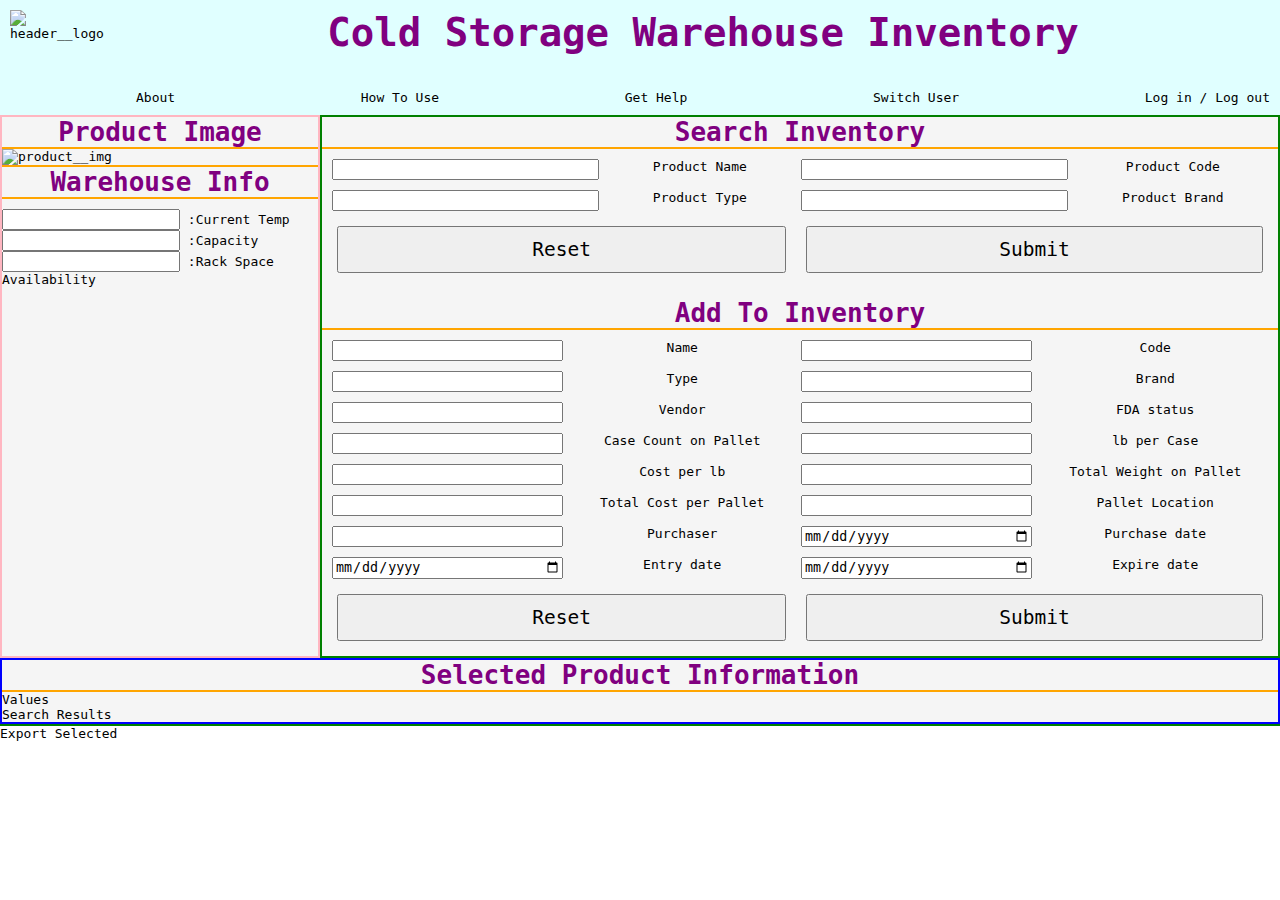
==== freezer-index.html @ e8241601 "initial commit" ====
<!DOCTYPE html>
<html lang="en">
<head>
    <meta charset="UTF-8">
    <meta name="viewport" content="width=device-width, initial-scale=1.0">
    <title>Cold Storage Warehouse App</title>
    <link rel="icon" type="image/x-icon" href="/freezer/assets/ODS-StickersPacks_Frieza.png">
    <link rel="stylesheet" href="freezer-style.css">
    <script src="./freezer-main.js" defer></script>
</head>
<body>
    <header class="header">
        <div class="header__logo">
            <img class="header__logo-img" src="/freezer/assets/172-1723132_freezer-dragon-ball-head-hd-png-download.png" alt="header__logo">
        </div>
        <div class="header__right-">
            <h1 class="header__right-text">Cold Storage Warehouse Inventory</h1>
            <!-- <img class="header__background-img" src="#" alt="header__background-img"> -->
            <nav class="header__right-navbar">
                    <span class="header__right-navbar-about">About</span>
                    <span class="header__right-navbar-how-">How To Use</span>
                    <span class="header__right-navbar-help">Get Help</span>
                    <span class="header__right-navbar-user">Switch User</span>
                    <span class="header__right-avbar-log">Log in / Log out</span>
            </nav>
        </div>
    </header>
    <main class="main">
        <section class="product">
            <div class="product__img-container">
                <h2>Product Image</h2>
                <img class ="product__img" src="/freezer/assets/Cartoons__Anime_Dragonball_Artboard_12-512.webp" alt="product__img">
                <div class="warehouse-info">
                    <h2 class="warehouse-info__header">Warehouse Info</h2>
                    <input type="number">
                    <label for="">:Current Temp</label>
                    <input type="number" name="" id="">
                    <label for="">:Capacity</label>
                    <input type="number" name="" id="">
                    <label for="">:Rack Space Availability</label>
                </div>

            </div>
        </section>
        <section class="inventory">
            <div class="search-inventory">
                <h2 class="search-inventory__header">Search Inventory</h2>
                <form class="search-inventory__form">
                <input id="searchName" class="search-inventory__form-name" name="searchName" type="text"/>
                <label for="searchName">Product Name
                </label>
                <input id="searchCode" class="search-inventory__form-code" name="searchCode" type="number"/>
                <label for="searchCode">Product Code
                </label>
                <input id="searchType" class="search-inventory__form-type" name="searchType" type="text"/>
                <label for="searchType">Product Type
                </label>
                <input id="searchBrand" class="search-inventory__form-brand" name="searchBrand" type="text"/>
                <label for="searchBrand">Product Brand
                </label>
                <input class="search-inventory__form-reset-button" type="button" value="Reset"/>
                <input class="search-inventory__form-submit-button" type="submit" value="Submit">
                </form>
            </div>
            <div class="add-inventory">
                <h2 class="add-inventory__header">Add To Inventory</h2>
                <form class="add-inventory__form">
                    <input id="addName" class="add-inventory__form-name" name="addName" type="text"/>
                    <label for="addName">Name
                    </label>
                    <input id="addCode" class="add-inventory__form-code" name="addCode" type="number"/>
                    <label for="addCode">Code
                    </label>
                    <input id="addType" class="add-inventory__form-type" name="addType" type="text"/>
                    <label for="addType">Type
                    </label>
                    <input id="addBrand" class="add-inventory__form-brand" name="addBrand" type="text"/>
                    <label for="addBrand">Brand
                    </label>
                    <input id="addVendor" class="add-inventory__form-vendor" name="addVendor" type="text"/>
                    <label for="addVendor">Vendor
                    </label>
                    <input id="addFDA" class="add-inventory__form-fda" name="addFDA" type="text"/>
                    <label for="addFDA">FDA status
                    </label>
                    <input id="addCase" class="add-inventory__form-case" name="addCase" type="number"/>
                    <label for="addCase">Case Count on Pallet
                    </label>
                    <input id="addLb" class="add-inventory__form-lb" name="addLb" type="number"/>
                    <label for="addLb">lb per Case
                    </label>
                    <input id="addCost" class="add-inventory__form-cost" name="addCost" type="number"/>
                    <label for="addCost">Cost per lb
                    </label>
                    <input id="addWeight" class="add-inventory__form-weight" name="addWeight" type="number"/>
                    <label for="addWeight">Total Weight on Pallet
                    </label>
                    <input id="addTotal" class="add-inventory__form-total" name="addTotal" type="number"/>
                    <label for="addTotal">Total Cost per Pallet
                    </label>
                    <input id="addLocation" class="add-inventory__form-location" name="addLocation" type="number"/>
                    <label for="addLocation">Pallet Location
                    </label>
                    <input id="addPurchaser" class="add-inventory__form-purchaser" name="addPurchaser" type="text"/>
                    <label for="addPurchaser">Purchaser
                    </label>
                    <input id="addPDate" class="add-inventory__form-pdate" name="addPDate" type="date"/>
                    <label for="addPDate">Purchase date
                    </label>
                    <input id="addEDate" class="add-inventory__form-edate" name="addEDate" type="date"/>
                    <label for="addEDate">Entry date
                    </label>
                    <input id="addXDate" class="add-inventory__form-xdate" name="addXDate" type="date"/>
                    <label for="addXDate">Expire date
                    </label>
                    <input class="add-inventory__form-reset-button" type="button" value="Reset"/>
                    <input class="add-inventory__form-submit-button" type="submit" value="Submit">
                </form>
            </div>
        </section>
        <section class="inventory-result">
            <div>
                <h2 class="inventory-result__header">Selected Product Information</h2>
                <div>Values</div>
                <div>Search Results</div>
            </div>
        </section>
    </main>
    <footer class="footer">
        <nav class="footer__navbar">
            <span>Export Selected</span>
        </nav>
    </footer>    
</body>
</html>
---- freezer-style.css ----
* {
    margin: 0px;
    font-family: monospace;
}

.header {
    display: grid;
    grid-template-columns: 10% 90%;
    padding: 10px;
    background: lightcyan;
    /* border-bottom: 2px solid green; */
}

.header__logo {
    width: 80px;
}

.header__logo-img {
    width: 80px;
}

.header__right-text {
    font-size: 3em;
    color: purple;
    padding-bottom: 15px;
    text-align: center;
}

.header__right-navbar {
    padding-top: 20px;
    display: flex;
    justify-content: space-between;  
}

.main {
    height: auto;
    display: grid;
    background: whitesmoke;
    border-bottom: 2px solid green;
    grid-template-columns: 1fr 3fr;
    grid-template-rows:auto auto;
}

@media (width <= 950px) {

    .main {
        width: auto;
        height: auto;
        display: flex;
        flex-direction: column;
    }

}

@media (width <= 525px) {

    .main {
        width: auto;
        height: auto;
        display: flex;
        flex-direction: column;
    }
    
}

img {
    width: 400px;
}

.product{
    grid-column: 1 / 1;
    border: 2px solid lightpink
}

.product__img-container {
    display: block;
}

.warehouse-info__header {
    margin-bottom: 10px;
    border-top: 2px solid orange;
}

.inventory {
    grid-column: 2 / 3;
    border: 2px solid green;
}

.inventory-result {
    grid-column: 1 / 3;
    border: 2px solid blue;
}

.search-inventory,
.add-inventory {
    display: grid;
    grid-template-rows: auto auto;
}

.search-inventory__form,
.add-inventory__form {
    margin: 10px;
    display: grid;
    grid-template-columns: auto auto auto auto;
    grid-template-rows: auto auto auto auto;
    gap: 10px;

    label {
        text-align: center
    }
}
.search-inventory__form-reset-button,
.add-inventory__form-reset-button {
    grid-column: 1 / 3;
    margin: 5px;
    padding: 10px;
    font-size: 1.5em;
}

.search-inventory__form-submit-button,
.add-inventory__form-submit-button {
    grid-column: 3 / 5;
    margin: 5px;
    padding: 10px;
    font-size: 1.5em;
}

h2 {
    font-size: 2em;
    color: purple;
    /* padding-bottom: 15px; */
    text-align: center;
    border-bottom: 2px solid orange
}
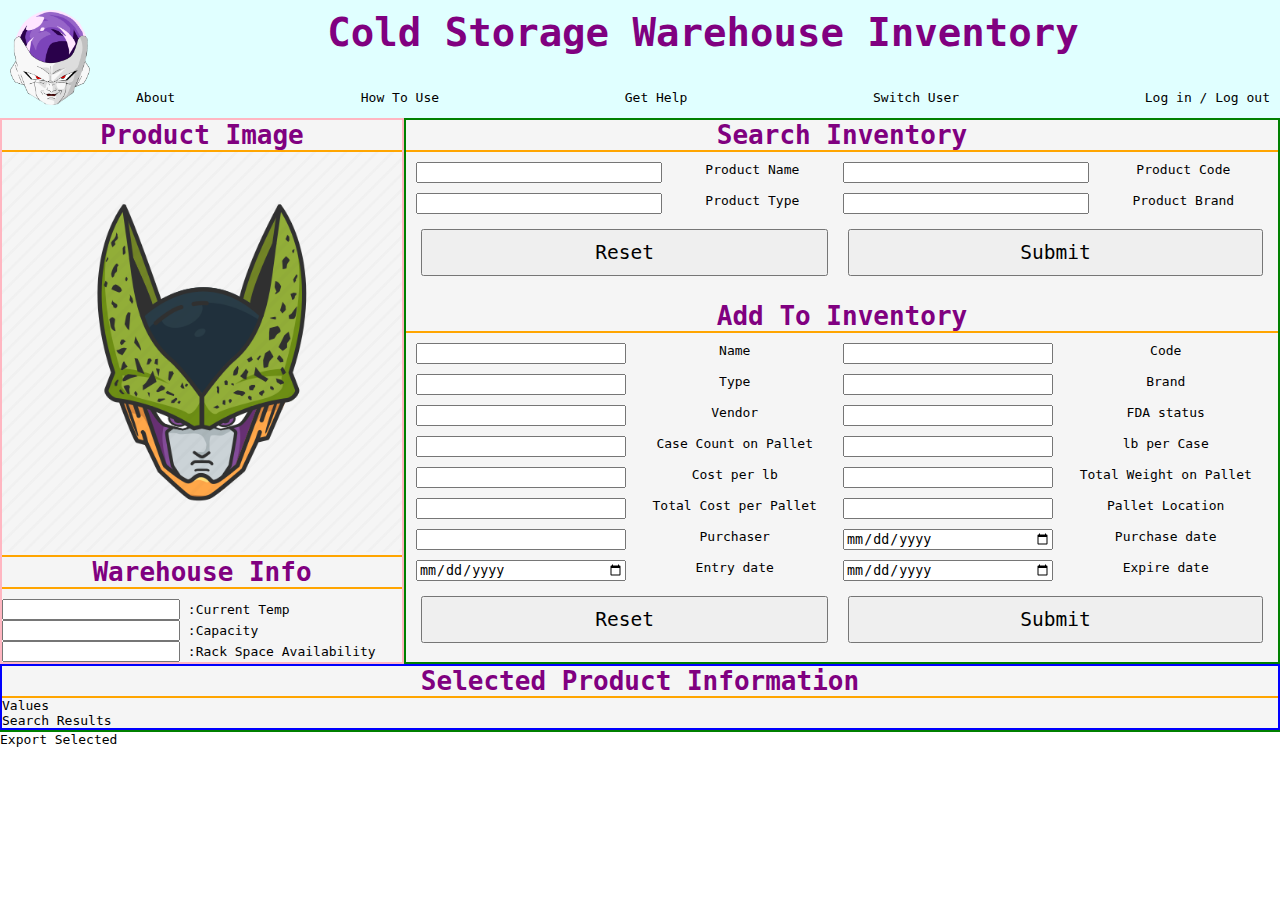
==== commit 23da23f1: "change asset directory" ====
--- a/freezer-index.html
+++ b/freezer-index.html
@@ -4,14 +4,14 @@
     <meta charset="UTF-8">
     <meta name="viewport" content="width=device-width, initial-scale=1.0">
     <title>Cold Storage Warehouse App</title>
-    <link rel="icon" type="image/x-icon" href="/freezer/assets/ODS-StickersPacks_Frieza.png">
+    <link rel="icon" type="image/x-icon" href="/assets/ODS-StickersPacks_Frieza.png">
     <link rel="stylesheet" href="freezer-style.css">
     <script src="./freezer-main.js" defer></script>
 </head>
 <body>
     <header class="header">
         <div class="header__logo">
-            <img class="header__logo-img" src="/freezer/assets/172-1723132_freezer-dragon-ball-head-hd-png-download.png" alt="header__logo">
+            <img class="header__logo-img" src="/assets/172-1723132_freezer-dragon-ball-head-hd-png-download.png" alt="header__logo">
         </div>
         <div class="header__right-">
             <h1 class="header__right-text">Cold Storage Warehouse Inventory</h1>
@@ -29,7 +29,7 @@
         <section class="product">
             <div class="product__img-container">
                 <h2>Product Image</h2>
-                <img class ="product__img" src="/freezer/assets/Cartoons__Anime_Dragonball_Artboard_12-512.webp" alt="product__img">
+                <img class ="product__img" src="/assets/Cartoons__Anime_Dragonball_Artboard_12-512.webp" alt="product__img">
                 <div class="warehouse-info">
                     <h2 class="warehouse-info__header">Warehouse Info</h2>
                     <input type="number">
